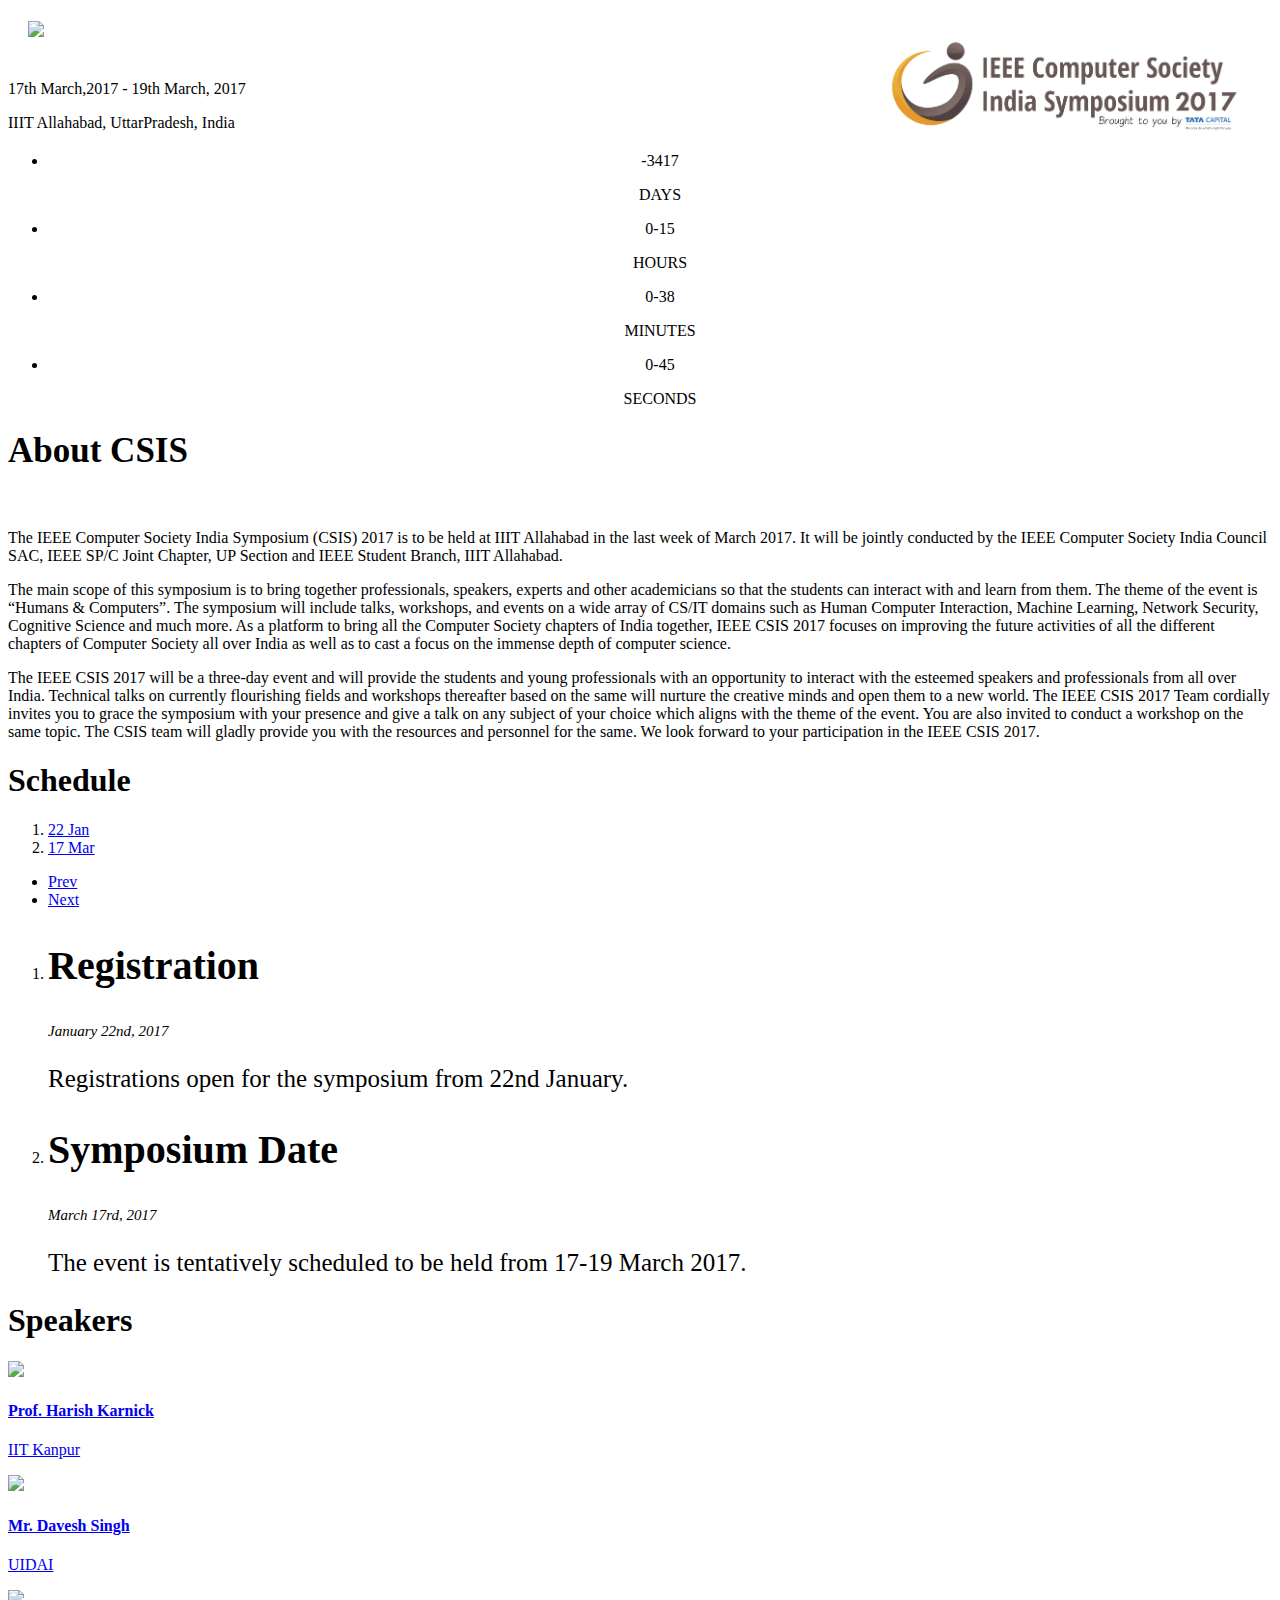
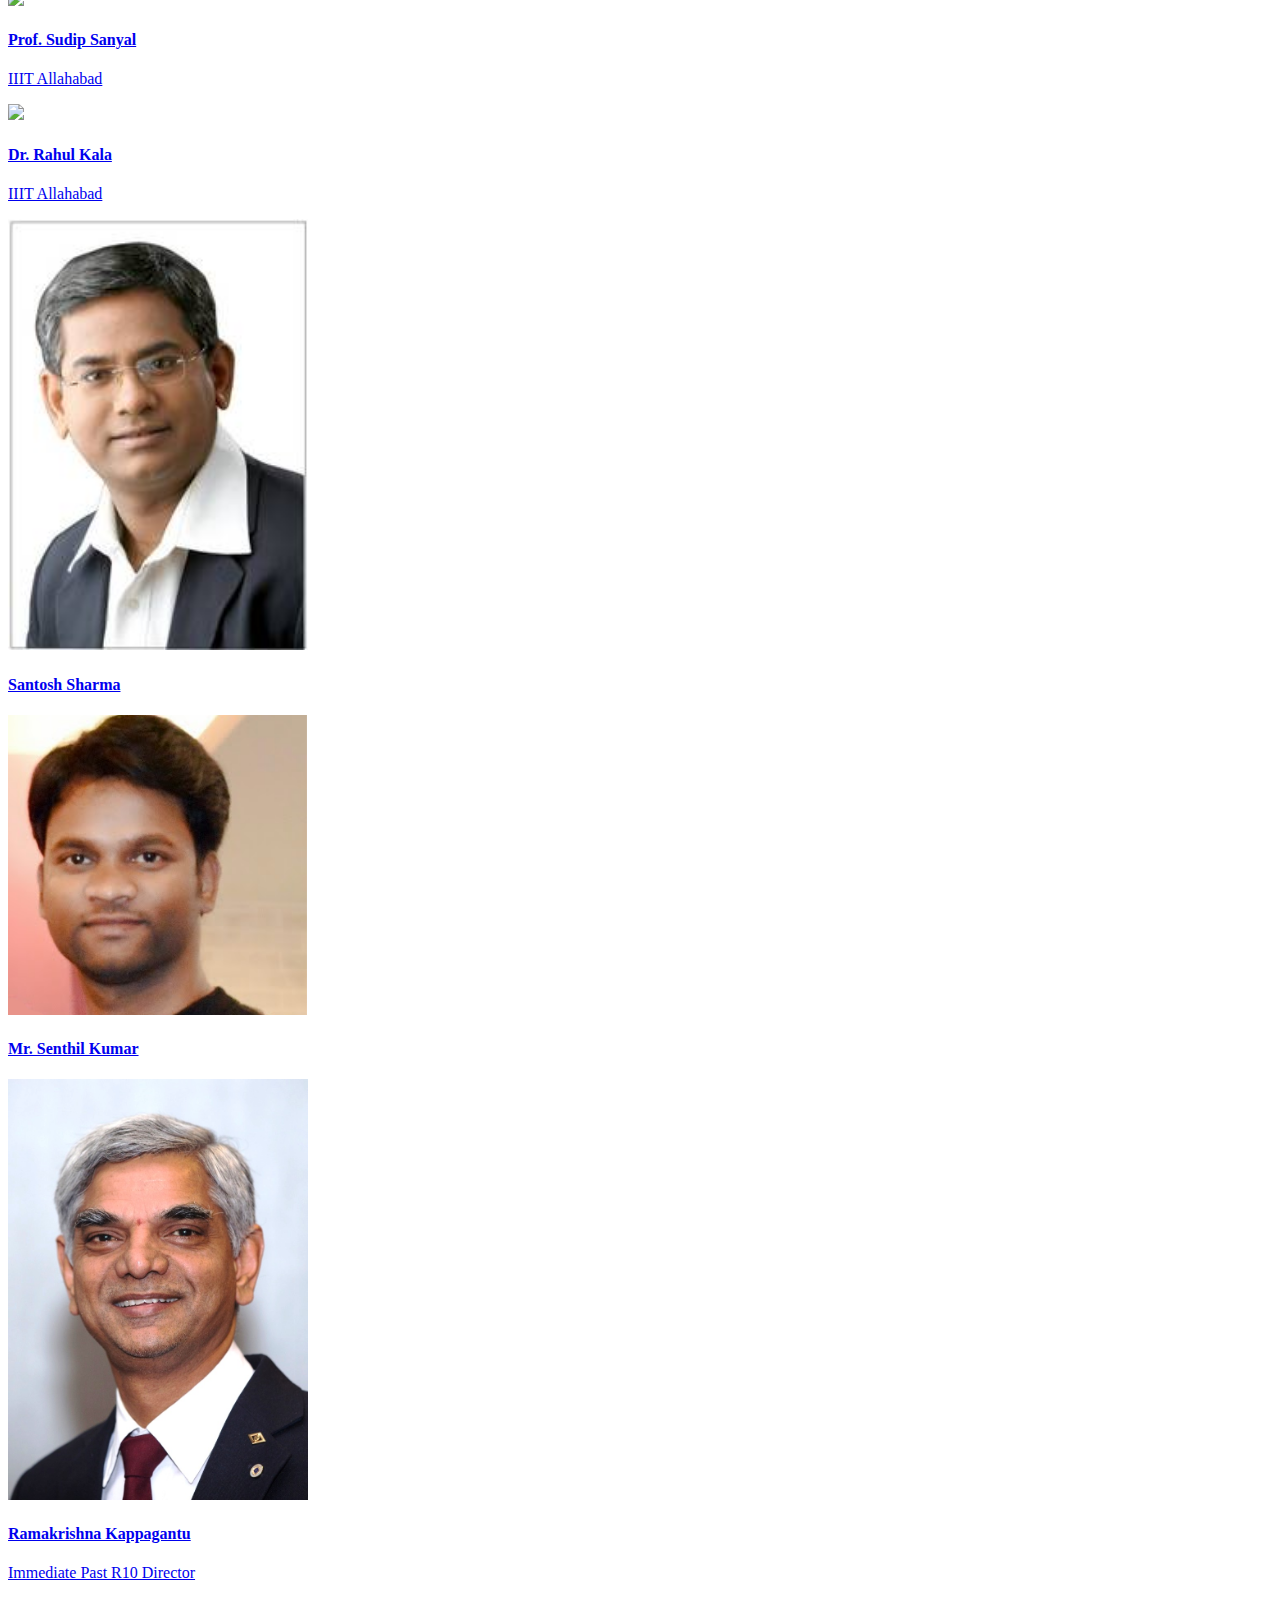
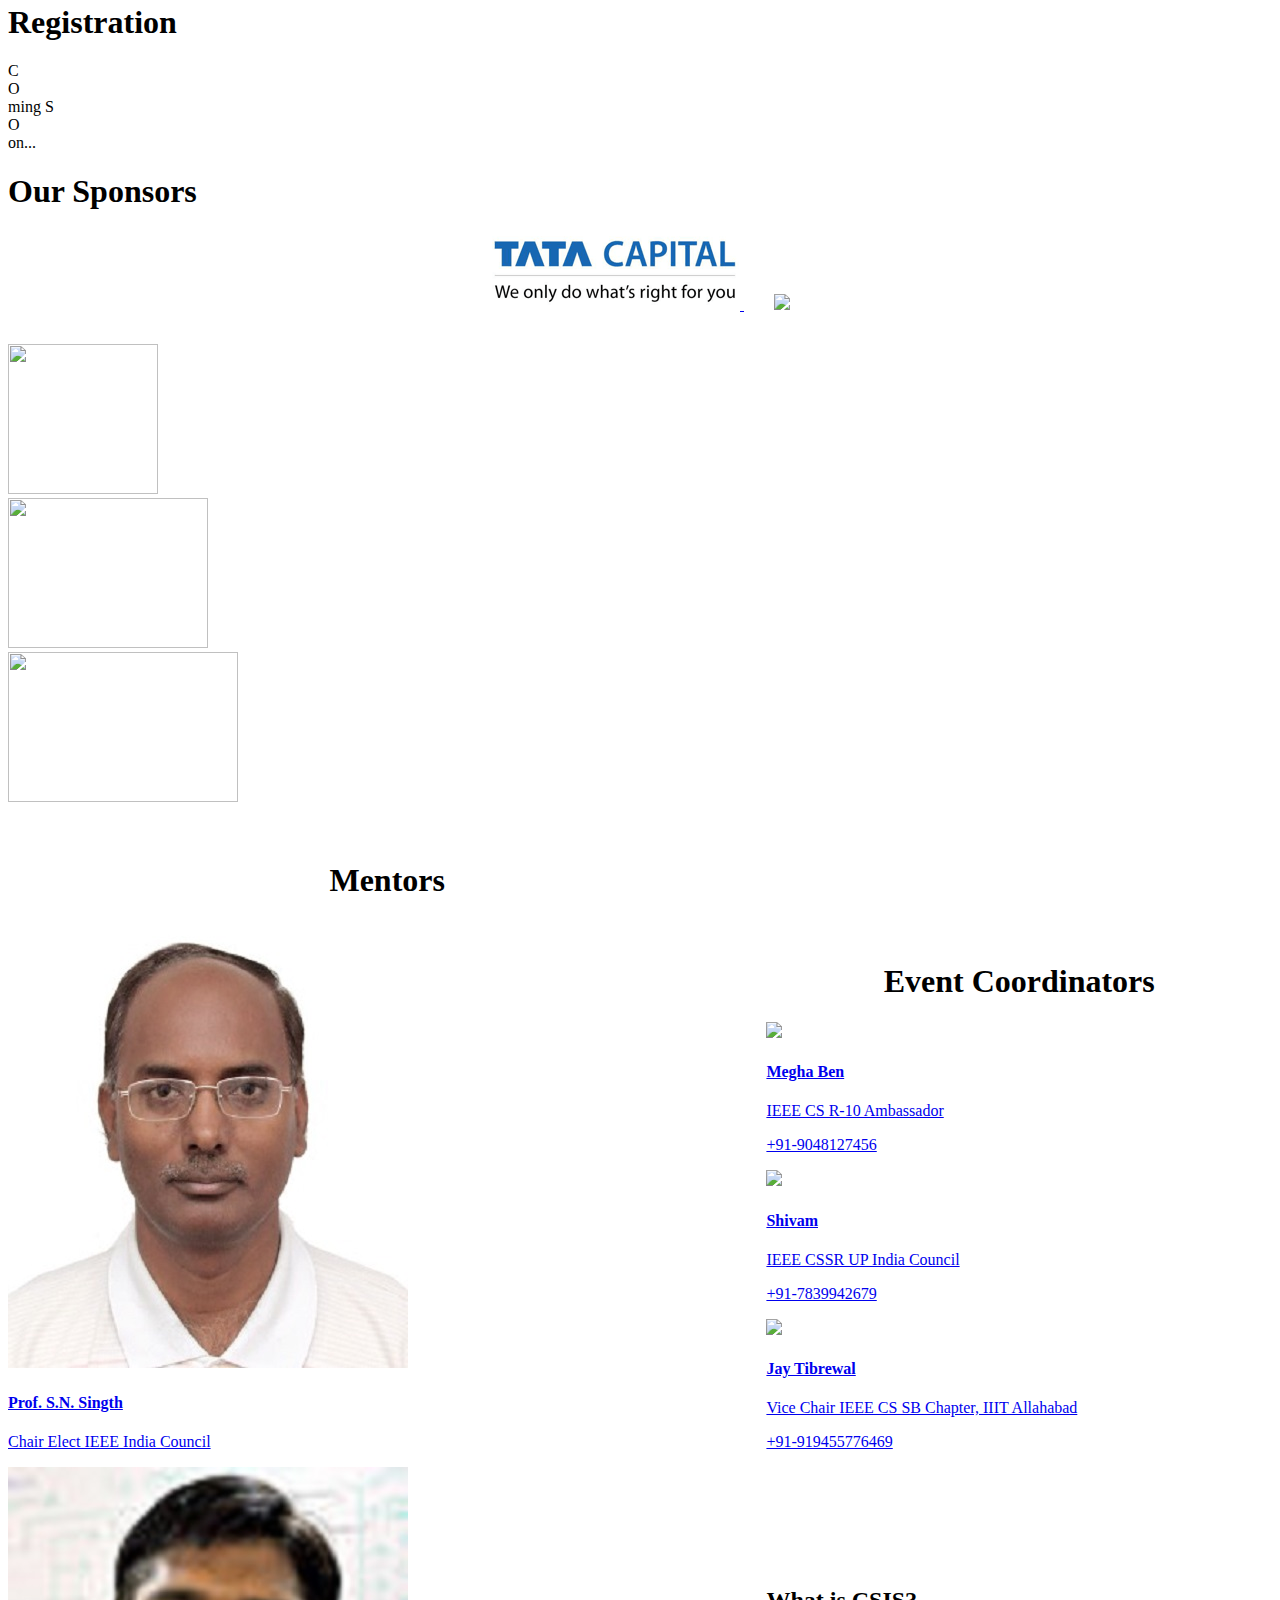
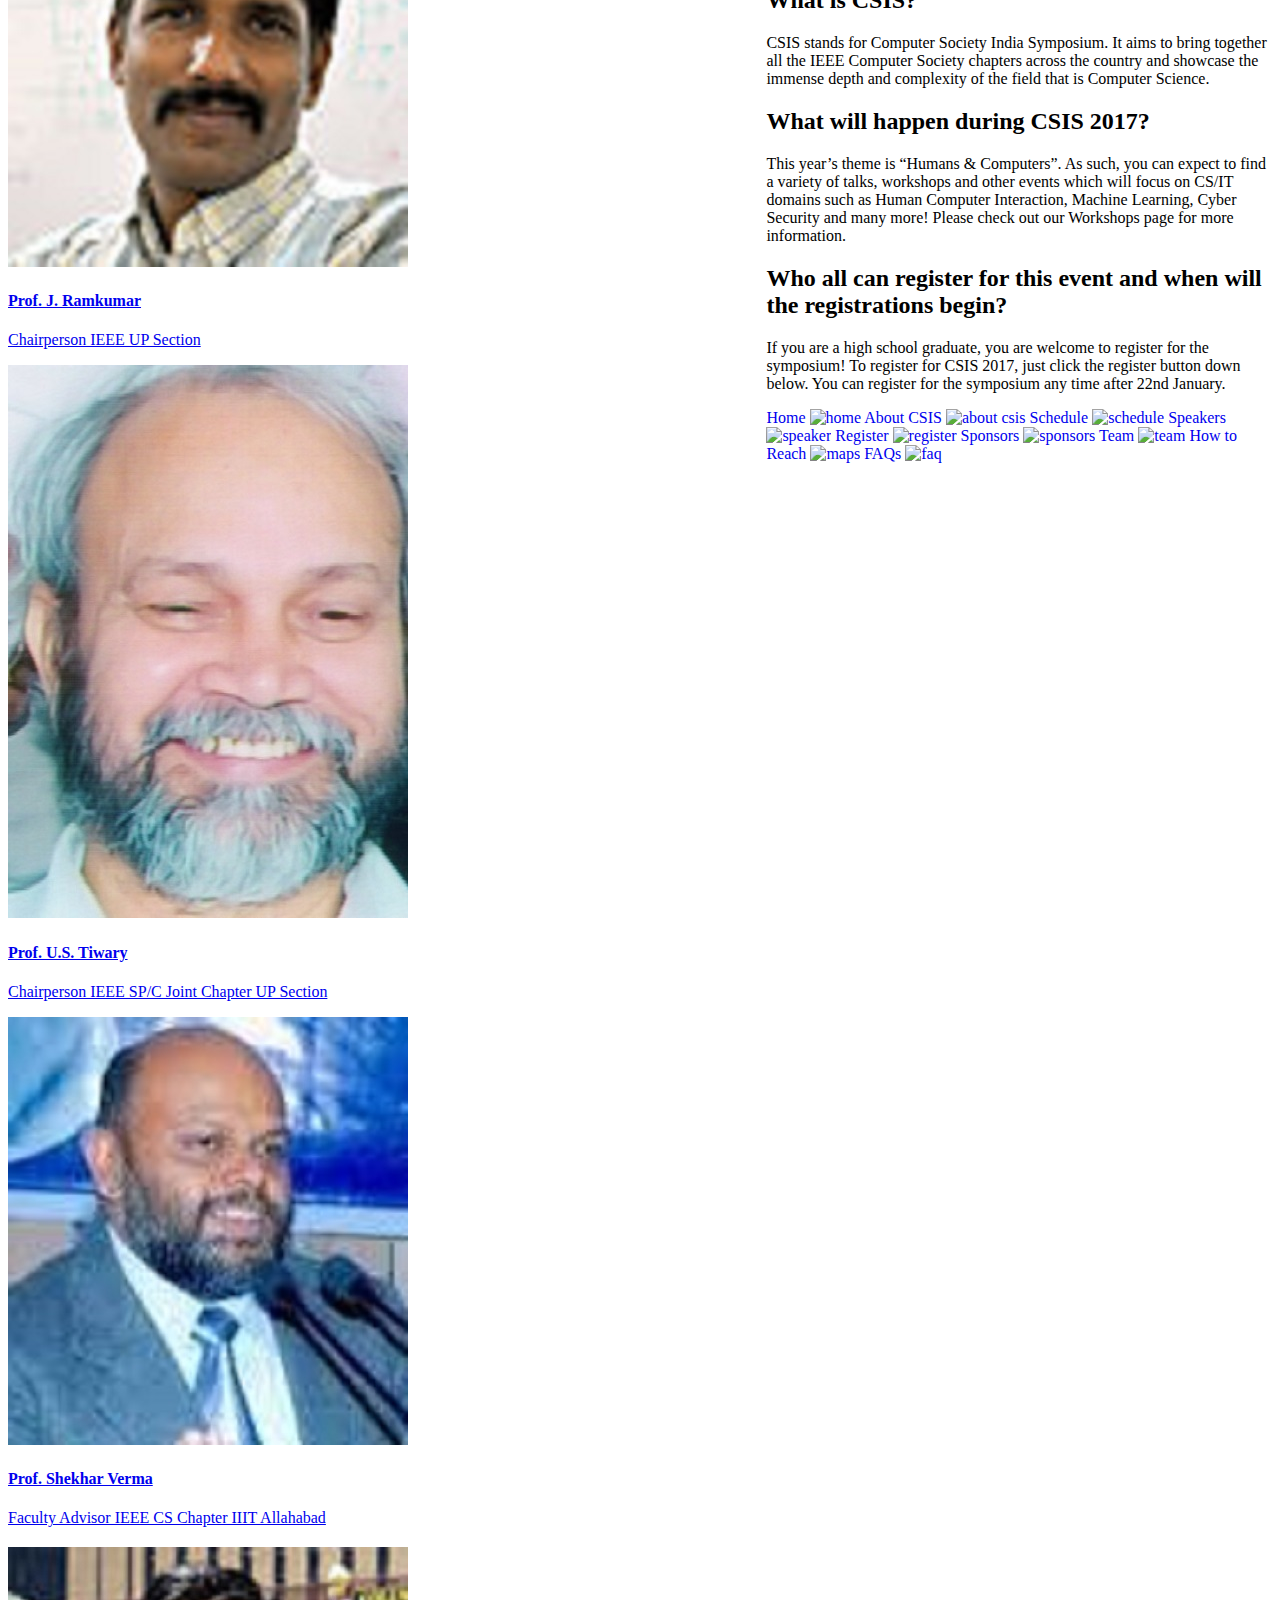
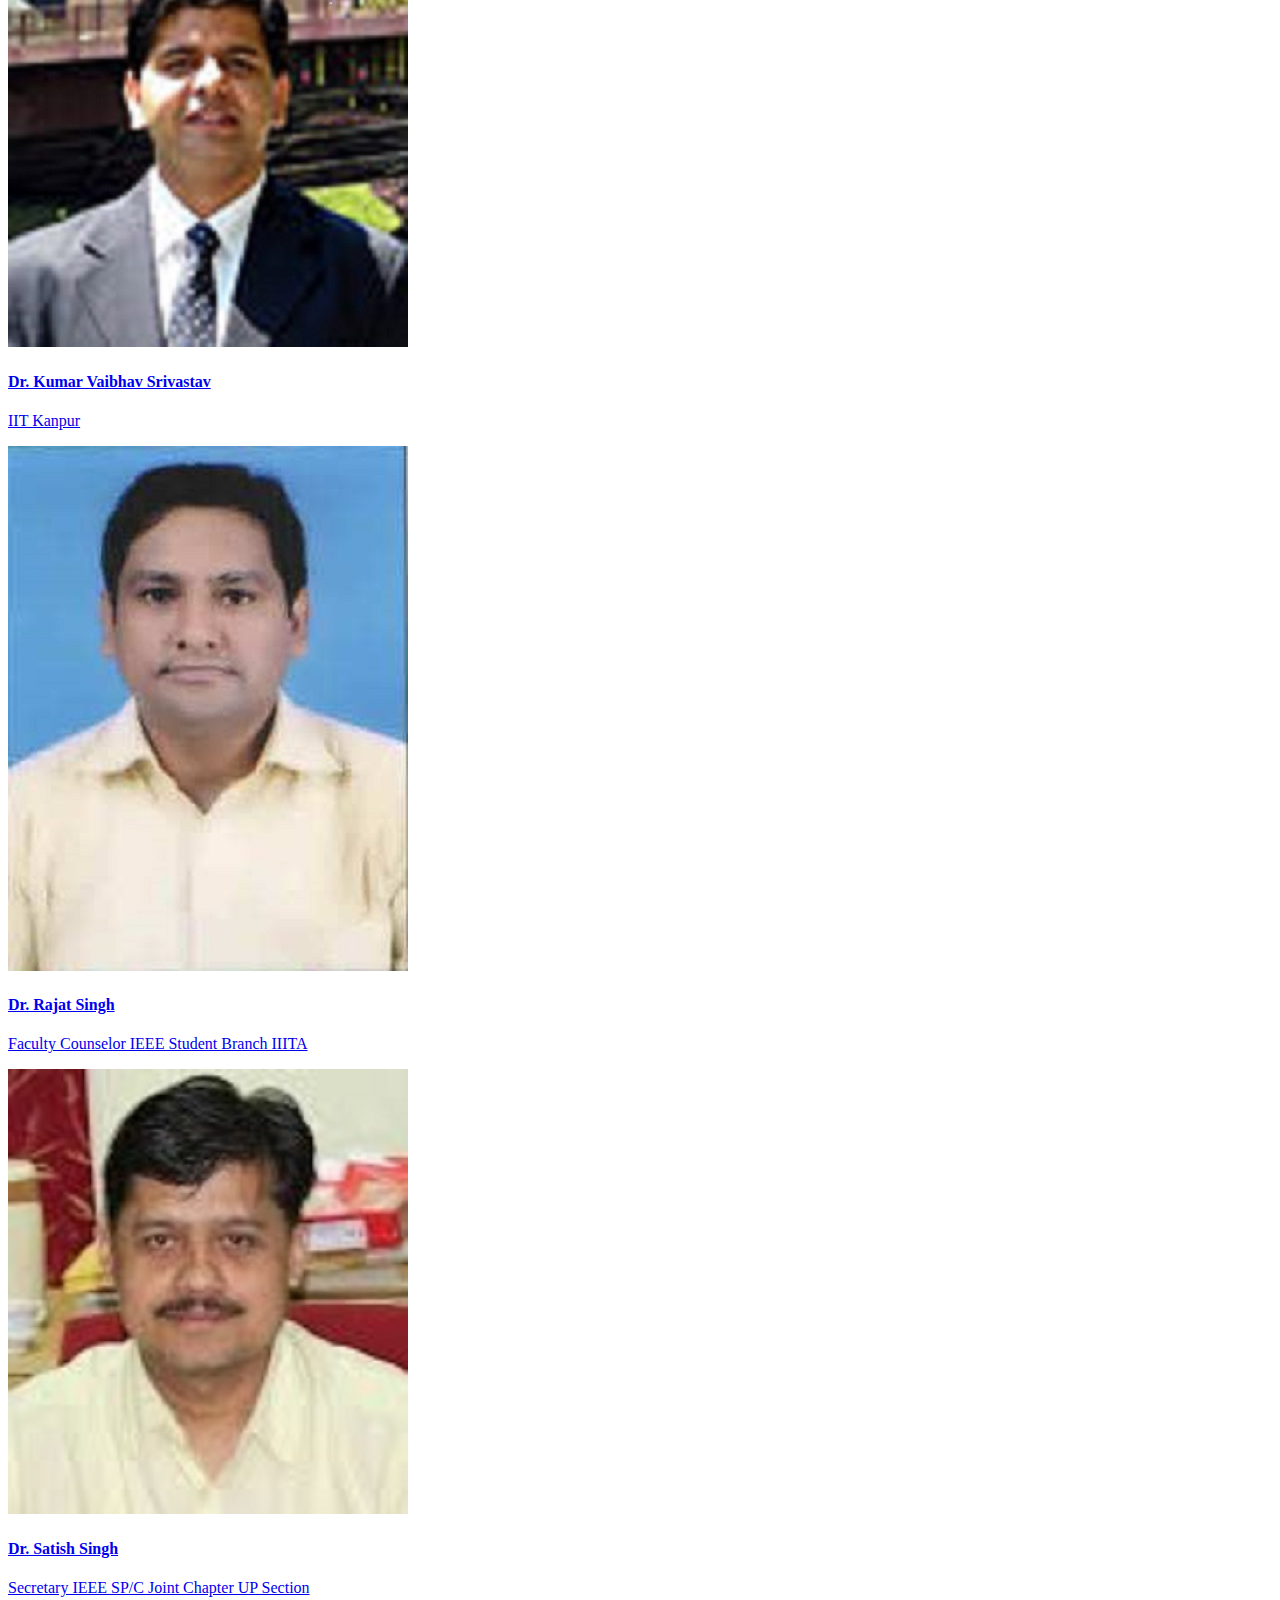
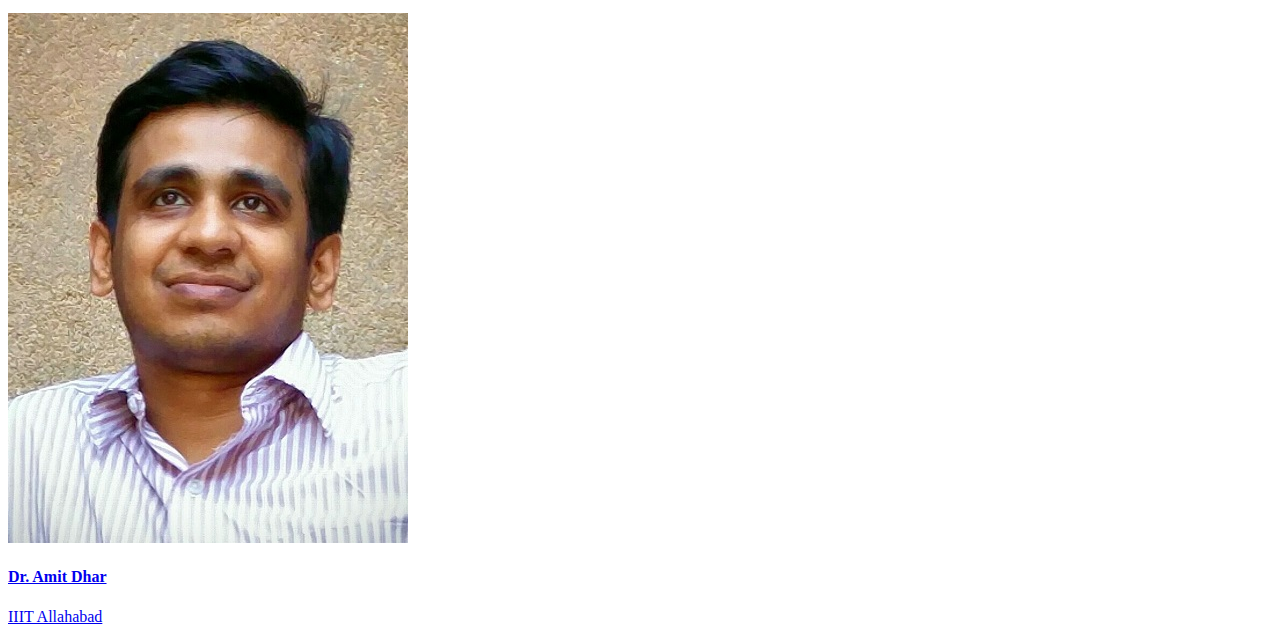
==== index.html @ e2d20752 "heehrhr" ====
<!DOCTYPE html>
<html>
<head>
	<title>CSIS-2017 IIITA</title>	
	<meta name="viewport" content="width=device-width, initial-scale=1">
		
	<link href="https://fonts.googleapis.com/css?family=Orbitron" rel="stylesheet">
	<link href="https://fonts.googleapis.com/css?family=Roboto+Condensed" rel="stylesheet">
	<link href="https://fonts.googleapis.com/css?family=Fira+Sans" rel="stylesheet">
	<link href="https://fonts.googleapis.com/css?family=Lora" rel="stylesheet">

	<link rel="stylesheet" href="css/style.css"> <!-- Resource style -->
	<link rel="stylesheet" href="css/jquery.pagepiling.css" />
	<link rel="stylesheet" href="css/dock.css"> <!-- Stylesheet for dock -->
	<link rel="stylesheet" href="css/main.css">		
	
	<script src="js/jquery-2.1.4.js"></script>
	<script src="js/main.js"></script> <!-- Resource jQuery -->
  	<script type="text/javascript" src="js/jquery.pagepiling.min.js"></script>
	<script type="text/javascript" src="js/interface.js"></script>

    <script type="text/javascript">
		$(document).ready(function() {
			/* plugin for horizontal scrolling	*/
	    	$('#pagepiling').pagepiling({
	          	direction: 'horizontal',
	    		anchors: ['home', 'aboutcsis', 'schedule', 'speakers', 'registration','sponsors', 'team', 'faqs'],
			    sectionsColor: ['black', 'white', 'white', '#262626', 'white', 'white', 'white', '#154360']
			});
	    });
    </script>

    <!-- To redirect to mobile website -->
	<script type="text/javascript">
		function check_for_mobile() {
			var width = window.innerWidth
			var height = window.innerHeight;
			//console.log("width " + width + " height:" + height);
			
			if( width <= 950 || height <= 550 ){
				//window.location = "http://ieeecsis.org/m/index.html";
				//console.log("In mobile");
			} else {
				//console.log("In Browser");
			}
		}
		check_for_mobile();
	</script>

</head>
<body>
	<!-- Main scrolling content -->
	<div id="pagepiling">
	    <div class="section" id="section1"> <!-- Home Page -->
	    	<div class="homeBackground"> <!-- HomePage Background Image style -->
	    		<a href="http://www.iiita.ac.in/">
	    		<img src="images/logos/iiita.png" style="width:110px; margin-left:20px; float:left;" />
	    		</a>
	    		<a href="#">
	    		<img src="images/logos/csis_with_tatacompany.png" style="width:380px; margin-right:20px; float:right" /></a>
	    		<div class="mainDialog"> <!-- Style for Caption Box -->
	    			<h1 style="color:white">CSIS'17</h1>
	    			<p class="schedule_date" style="margin-top:10px;">17th March,2017 - 19th March, 2017</p>
	    			<p class="schedule_address" style="margin-bottom:20px;">IIIT Allahabad, UttarPradesh, India</p>
	    		
	    		<center> <!-- CountDown Timer -->
	    			<ul id="countdown">
	    				<li>
	    					<span id="days"></span>
	    					<p class="days">DAYS</p>
	    				</li>
	    				<li>
	    					<span id="hours"></span>
	    					<p class="hours">HOURS</p>
	    				</li>
	    				<li>
	    					<span id="minutes"></span>
	    					<p class="minutes">MINUTES</p>
	    				</li>
	    				<li>
	    					<span id="seconds"></span>
	    					<p class="seconds">SECONDS</p>
	    				</li>
	    			</ul>
				</center>
				</div>
			</div>
	    </div>

	    <div class="section" id="section7"> <!-- Linked with About CSIS Page -->
	    	<div class="aboutusPage">
	    		<h1 class="headings" style="color:black; font-size:35px;">About CSIS</h1> <!-- change cardHolder Height-->
	    		</br>
	    		<div class="aboutcsiscontent">
		    		<p>
	    				The IEEE Computer Society India Symposium (CSIS) 2017 is to be held at IIIT Allahabad in the last week of March 2017. It will be jointly conducted by the IEEE Computer Society India Council SAC, IEEE SP/C Joint Chapter, UP Section and IEEE Student Branch, IIIT Allahabad. 
	    			</p>
	    			<p>
						The main scope of this symposium is to bring together professionals, speakers, experts and other academicians so that the students can interact with and learn from them. The theme of the event is “Humans & Computers”. The symposium will include talks, workshops, and events on a wide array of CS/IT domains such as Human Computer Interaction, Machine Learning, Network Security, Cognitive Science and much more. As a platform to bring all the Computer Society chapters of India together, IEEE CSIS 2017 focuses on improving the future activities of all the different chapters of Computer Society all over India as well as to cast a focus on the immense depth of computer science. 
					</p>
					<p>
						The IEEE CSIS 2017 will be a three-day event and will provide the students and young professionals with an opportunity to interact with the esteemed speakers and professionals from all over India. Technical talks on currently flourishing fields and workshops thereafter based on the same will nurture the creative minds and open them to a new world.  The IEEE CSIS 2017 Team cordially invites you to grace the symposium with your presence and give a talk on any subject of your choice which aligns with the theme of the event. You are also invited to conduct a workshop on the same topic. The CSIS team will gladly provide you with the resources and personnel for the same. We look forward to your participation in the IEEE CSIS 2017.
					</p>
				</div> <!--End of aboutcsiscontent -->
	    	</div> <!-- End of aboutusPage -->
	    </div>

	    <div class="section" id="section2"> <!-- Schedule Page -->
	    	<div class="schedulePage">
	    		<h1 class="headings" style="color:black;">Schedule</h1>
	    		<!-- horizontal timeline -->
	    		<section class="cd-horizontal-timeline">
					<div class="timeline">
						<div class="events-wrapper">
							<div class="events">
								<ol>
									<li><a href="#0" data-date="22/01/2017" class="selected">22 Jan</a></li>
									<li><a href="#0" data-date="17/03/2017">17 Mar</a></li>
								</ol>
								<span class="filling-line" aria-hidden="true"></span>
							</div> <!-- End of events -->
						</div> <!-- End of events-wrapper -->
							
						<ul class="cd-timeline-navigation">
							<li><a href="#0" class="prev inactive">Prev</a></li>
							<li><a href="#0" class="next">Next</a></li>
						</ul> <!-- End cd-timeline-navigation -->
					</div> <!-- End of timeline -->

					<div class="events-content">
						<ol>
							<li class="selected" data-date="22/01/2017">
								<h2 style="font-size:40px;">Registration</h2>
								<em style="font-size:15px;">January 22nd, 2017</em>
								<p style="font-size:25px;">	
								Registrations open for the symposium from 22nd January.
								</p>
							</li>
							<li data-date="17/03/2017">
								<h2 style="font-size:40px;">Symposium Date</h2>
								<em style="font-size:15px;">March 17rd, 2017</em>
								<p style="font-size:25px;">	
									 The event is tentatively scheduled to be held from 17-19 March 2017.
								</p>
							</li>
						</ol>
					</div> <!-- End of events-content -->
				</section> <!-- End of horizontal timeline -->	
			</div>	    		
	    </div> <!-- End of Schedule Page -->

	    <div class="section" id="section5"> <!-- Linked with Speakers Page -->
	    	<!-- Main card holder class-->
	    	<div class="speakerPage">
		    	<h1 class="headings">Speakers</h1> <!-- change cardHolder Height-->
		    	<div class="cardHolder">
		    		<!-- A card -->
		    		<div class = "cardRow" style="margin-top:10px;">
				    	<a href="https://in.linkedin.com/in/harish-karnick-388b1616">
					    	<div class = "card1">
					    		<img src='images/speakers/karnick.png'>
					    		<div class="card-container">
							    	<h4>Prof. Harish Karnick</h4> 
							    	<p>IIT Kanpur</p> 
								</div>
				    		</div>	
			    		</a>
			    		<a href="https://in.linkedin.com/in/davesh-singh-16788139">
				    		<div class = "card1">
					    		<img src='images/avatar.png'>
					    		<div class="card-container">
							    	<h4>Mr. Davesh Singh</h4> 
							    	<p>UIDAI</p> 
								</div>
				    		</div>
			    		</a>
				    		<a href="https://www.linkedin.com/in/sudip-sanyal-76439b100">
				    		<div class = "card1">
					    		<img src='images/speakers/sanyal.jpg'>
					    		<div class="card-container">
							    	<h4>Prof. Sudip Sanyal</h4> 
							    	<p>IIIT Allahabad</p> 
								</div>
				    		</div>
			    		</a>
			    		<a href="https://in.linkedin.com/in/rahul-kala-3b918822">
				    		<div class = "card1">
					    		<img src='images/speakers/rahul_kala.png' style="width:300px;">
					    		<div class="card-container">
							    	<h4>Dr. Rahul Kala</h4> 
							    	<p>IIIT Allahabad</p> 
								</div>
				    		</div>
			    		</a>
		    		</div> <!--End of cardRow-->

		    		<div class = "cardRow">
				    	<a href="https://in.linkedin.com/in/santoshcas">
				    		<div class = "card1">
					    		<img src='images/speakers/santosh.jpg' style="width:300px;">
					    		<div class="card-container">
							    	<h4>Santosh Sharma</h4> 
							    	<p></p> 
								</div>
				    		</div>
			    		</a>
			    		<a href="#">
				    		<div class = "card1">
					    		<img src='images/speakers/senthil.png' style="width:300px;">
					    		<div class="card-container">
							    	<h4>Mr. Senthil Kumar</h4> 
							    	<p></p> 
								</div>
				    		</div>
			    		</a>
			    		<a href="#">
				    		<div class = "card1">
					    		<img src='images/speakers/KRamakrishna.jpg' style="width:300px;">
					    		<div class="card-container">
							    	<h4>Ramakrishna Kappagantu</h4> 
							    	<p>Immediate Past R10 Director</p> 
								</div>
				    		</div>
			    		</a>
		    		</div> <!--End of cardRow-->
		    	</div>
	    	</div> <!-- End of speakerBackground -->
	    </div>

	    <div class="section" id="section4"> <!-- Linked with Registration Page -->
	    	<div class="registerPage">
	    		<h1 class="headings" style="color:black;">Registration</h1>
	    		<div class="coming_soon">
		            C
		            <div class="O left">O</div>
		            ming
		            <span class="space"></span>
		            S
		            <div class="O right">O</div>
		            on...
		        </div> 
	    	</div>
	    </div>

	    <div class="section" id="section3"> <!-- Sponsors Page -->
	    	<div class="sonpsorPage">
	    		<h1 class="headings" style='color:black;'>Our Sponsors</h1>
	    		<center>
					<a href="http://www.tatacapital.com/">
						<img src='images/sponsers/tata-capital.png' class="education_partner"> 
					</a>
					<a href="http://www.wileyindia.com/">
						<img src='images/sponsers/wiley_logo.png' style="margin-left:30px;" class="education_partner"> 
					</a>
				</center>
			    <div class="sponsorContainer" style="margin-top:30px;">
			    	<a href="http://www.ieeeup.org/">
				    	<div class="sponsor">
					    	<img src='images/sponsers/upsection.png' style="height:150px; width:150px;"> 
						</div>
					</a>
					<a href="https://www.computer.org/">
						<div class="sponsor">
					    	<img src='images/sponsers/csLogo.jpg' style="height:150px; width:200px;">
						</div>
					</a>
					<a href="http://signalprocessingsociety.org/">
						<div class="sponsor">
					    	<img src='images/sponsers/signal.gif' style="height:150px; width:230px;">
						</div>
					</a>
				</div>
				</br></br>
			</div>
	    </div>
	    <!-- End of sponsers page  -->
	    
	    <div class="section" id="section6"> <!-- Linked with Team Page -->
	    	<div class="aboutusPage">
	    		<div class="cardHolder">
		    		<!-- for mentors-->
		    		<div style="width:60%; height:100%; float:left;"> 
		    			<center><h1 style="margin-top:20px;">Mentors</h1></center>
		    			<div class = "cardRow2" style="margin-top:20px;">
			    			<a href="#">
						    	<div class = "card2">
						    		<img src='images/team/snsingh.jpg'>
						    		<div class="card2-container">
								    	<h4>Prof. S.N. Singth</h4> 
								    	<p>Chair Elect IEEE India Council</p>
									</div>
					    		</div>
				    		</a>
				    		<a href="#">
						    	<div class = "card2">
						    		<img src='images/team/ramkumar.JPG'>
						    		<div class="card2-container">
								    	<h4>Prof. J. Ramkumar</h4> 
								    	<p>Chairperson IEEE UP Section</p>
									</div>
					    		</div>
				    		</a>
			    			<a href="#">
						    	<div class = "card2">
						    		<img src='images/team/us_tiwari.jpg'>
						    		<div class="card2-container">
								    	<h4>Prof. U.S. Tiwary</h4> 
								    	<p>Chairperson IEEE SP/C Joint Chapter UP Section</p>
									</div>
					    		</div>
				    		</a>
				    		<a href="#">
						    	<div class = "card2">
						    		<img src='images/team/shekhar_verma.jpg'>
						    		<div class="card2-container">
								    	<h4>Prof. Shekhar Verma</h4> 
								    	<p>Faculty Advisor IEEE CS Chapter IIIT Allahabad</p>
									</div>
					    		</div>
				    		</a>
				    	</div>
			    		<div class = "cardRow2" style="margin-top:20px;">
				    		<a href="#">
						    	<div class = "card2">
						    		<img src='images/team/kumar_vaibhav.jpg'>
						    		<div class="card2-container">
								    	<h4>Dr. Kumar Vaibhav Srivastav</h4> 
								    	<p>IIT Kanpur</p>
									</div>
					    		</div>
				    		</a>
				    		<a href="#">
						    	<div class = "card2">
						    		<img src='images/team/rajat_singh.jpg'>
						    		<div class="card2-container">
								    	<h4>Dr. Rajat Singh</h4> 
								    	<p>Faculty Counselor IEEE Student Branch IIITA</p>
									</div>
					    		</div>
				    		</a>
				    		<a href="#">
						    	<div class = "card2">
						    		<img src='images/team/sksingh.jpg'>
						    		<div class="card2-container">
								    	<h4>Dr. Satish Singh</h4> 
								    	<p>Secretary IEEE SP/C Joint Chapter UP Section</p>
									</div>
					    		</div>
				    		</a>
				    		<a href="#">
						    	<div class = "card2">
						    		<img src='images/team/amit_dhar.jpg'>
						    		<div class="card2-container">
								    	<h4>Dr. Amit Dhar</h4> 
								    	<p>IIIT Allahabad</p>
									</div>
					    		</div>
				    		</a>
				    	</div>
			    	</div>
		    		<!-- for team members -->
		    		<div style="width:40%; height:100%; float:right; margin-top:100px;">
		    			<center><h1>Event Coordinators</h1></center>
		    			<div class = "cardRow2" style="margin-top:20px;">
		    			<a href="https://www.facebook.com/shivam.abhilash">
				    		<div class = "card2">
					    		<img src='images/team/megha.jpg' >
					    		<div class="card2-container">
							    	<h4 class="card-title">Megha Ben</h4>
                            		<p>IEEE CS R-10 Ambassador</p>
                            		<p>+91-9048127456</p>
								</div>
				    		</div>
			    		</a>
		    			<a href="https://www.facebook.com/shivam.abhilash">
				    		<div class = "card2">
					    		<img src='images/team/shivam.jpg' >
					    		<div class="card2-container">
							    	<h4>Shivam</h4> 
							    	<p>IEEE CSSR UP India Council</p> 
							    	<p>+91-7839942679</p>
								</div>
				    		</div>
			    		</a>
		    			<a href="https://www.facebook.com/jtibrewal">
				    		<div class = "card2" style="height:210px;">
					    		<img src='images/team/jay.jpg' >
					    		<div class="card2-container">
							    	<h4>Jay Tibrewal</h4> 
							    	<p>Vice Chair IEEE CS SB Chapter, IIIT Allahabad</p> 
							    	<p>+91-919455776469</p>
								</div>
				    		</div>
			    		</a>
		    		</div>
		    		</div>
		    	</div>

	    	</div> <!-- End of aboutusPage -->
	    </div>

	    <div class="section" id="section8"> <!-- Linked with Faqs Page -->
	    	<div class="faqPage">
		    	<h1 class="headings" style="color:white;">FAQs</h1>
		    	<div class="expandingFaq">
			      <div class="faqElement">
			        <h2 class="faqQuestion">
			          What is CSIS?
			        </h2>
			        <p class="faqAnswer">
			          CSIS stands for Computer Society India Symposium. It aims to bring together all the IEEE Computer Society chapters across the country and showcase the immense depth and complexity of the field that is Computer Science.
			        </p>
			      </div>
			      <div class="faqElement">
			        <h2 class="faqQuestion">
			          What will happen during CSIS 2017?
			        </h2>
			        <p class="faqAnswer">
			          This year’s theme is “Humans & Computers”. As such, you can expect to find a variety of talks, workshops and other events which will focus on CS/IT domains such as Human Computer Interaction, Machine Learning, Cyber Security and many more! Please check out our Workshops page for more information.
			        </p>
			      </div>
			      <div class="faqElement">
			        <h2 class="faqQuestion">
			          Who all can register for this event and when will the registrations begin?
			        </h2>
			        <p class="faqAnswer">
			          If you are a high school graduate, you are welcome to register for the symposium! To register for CSIS 2017, just click the register button down below. You can register for the symposium any time after 22nd January.
			        </p>
			      </div>
			    </div>
		    </div> <!-- End of faqPage -->
		</div> <!-- End of Section7 -->

	<!--dock -->
	<div class="dock" id="dock">
	    <div class="dock-container">
		  <a class="dock-item" style="text-decoration:none;" href="#home">
		  	<span>Home</span>
		  	<img src="images/home.png" alt="home" />
		  </a> 
		  <a class="dock-item" style="text-decoration:none;" href="#aboutcsis">
		  	<span>About CSIS</span>
		  	<img src="images/team3.png" alt="about csis" />
		  </a>
		  <a class="dock-item" style="text-decoration:none;" href="#schedule">
		  	<span>Schedule</span>
		  	<img src="images/schedule.png" alt="schedule" />
		  </a> 
		  <a class="dock-item" style="text-decoration:none;" href="#speakers">
		  	<span>Speakers</span>
		  	<img src="images/speaker5.png" alt="speaker" />
		  </a>
		  <a class="dock-item" style="text-decoration:none;" href="#registration">
		  	<span>Register</span>
		  	<img src="images/register.png" alt="register" />
		  </a> 
		  <a class="dock-item" style="text-decoration:none;" href="#sponsors">
		  	<span>Sponsors</span>
		  	<img src="images/sponsors1.png" alt="sponsors" />
		  </a> 
		  <a class="dock-item" style="text-decoration:none;" href="#team">
		  	<span>Team</span>
		  	<img src="images/speaker.png" alt="team" />
		  </a>
		  <a class="dock-item" style="text-decoration:none;" href="https://www.google.co.in/maps/place/Indian+Institute+of+Information+Technology+Allahabad/@25.4302153,81.7681652,16.75z/data=!4m5!3m4!1s0x399acac768944451:0x1f0c03a031f74c3f!8m2!3d25.4304161!4d81.770679?hl=en" target="_blank">
		  	<span>How to Reach</span>
		  	<img src="images/maps.png" alt="maps" />
		  </a>
		  <a class="dock-item" style="text-decoration:none;" href="#faqs">
		  	<span>FAQs</span>
		  	<img src="images/faq.png" alt="faq" />
		  </a>
	    </div>
	</div>

<!--dock menu JS options -->
<script type="text/javascript">
	$(document).ready(
		function()
		{
			$('#dock').Fisheye(
				{
					maxWidth: 95,
					items: 'a',
					itemsText: 'span',
					container: '.dock-container',
					itemWidth: 70,
					proximity: 70,
					alignment : 'left',
					valign: 'bottom',
					halign : 'center'
				}
			)
		}
	);
</script>

<!-- Script for handling FAQs -->
<script type="text/javascript">
      $(document).ready(function() {
          $('.faqElement').click(function() {
            var faqElement = $(this);
            var question = faqElement.find('.faqQuestion');
            var answer = faqElement.find('.faqAnswer');
            if (!answer.hasClass('activeFaqAnswer')) {
              $('.activeFaqAnswer').css('max-height', '');
              $('.faqAnswer').removeClass('activeFaqAnswer');
              answer.css('max-height', 'none');
              answer.css('max-height', answer.height()+10); //+100
              answer.addClass('activeFaqAnswer');
            } else {
              //console.log("yes");
              $('.faqElement').removeClass('flipButton');
              faqElement.addClass('flipButton');
              $('.activeFaqAnswer').css('max-height', '');
              $('.faqAnswer').removeClass('activeFaqAnswer');
            }
        });
      });
  </script>

<!-- Function to handle countdown timer -->
<script>
	function countdown(){
		var now = new Date();
		var eventDate = new Date("2017-03-17");

		var currentTime = now.getTime();
		var eventTime = eventDate.getTime();

		var remTime = eventTime - currentTime;
		console.log("eT " + eventTime + "  cT " + currentTime + " rT "+ remTime )
		var s = Math.floor(remTime / 1000);
		var m = Math.floor(s / 60);
		var h = Math.floor(m / 60);
		var d = Math.floor(h / 24);

		h %= 24;
		m %= 60;
		s %= 60;

		h = (h < 10) ? "0" + h : h;
		m = (m < 10) ? "0" + m : m;
		s = (s < 10) ? "0" + s : s;

		//var img = document.createElement("IMG");
		//img.src = 'images/countdown/1.png';

		document.getElementById("days").textContent = d;
		//document.getElementById("days").innerText = d;
		//document.getElementById("days").innerHTML = '<img src='+ img.src +'>';
		document.getElementById("hours").textContent = h;
		document.getElementById("minutes").textContent = m;
		document.getElementById("seconds").textContent = s;
		setTimeout(countdown, 1000);
	}
	countdown();
</script>

<!-- To redirect to mobile website -->
<script type="text/javascript">
	function check_for_mobile() {
		var width = window.innerWidth
		var height = window.innerHeight;
		//console.log("width " + width + " height:" + height);
		
		if( width <= 950 || height <= 550 ){
			//window.location = "http://ieeecsis.org/m/index.html";
			console.log("In Bmobile");
		} else {
			console.log("In BBrowser");
		}
		setTimeout(check_for_mobile, 5000); //check in every 10 seconds
	}
	check_for_mobile();
</script>

</body>
</html>
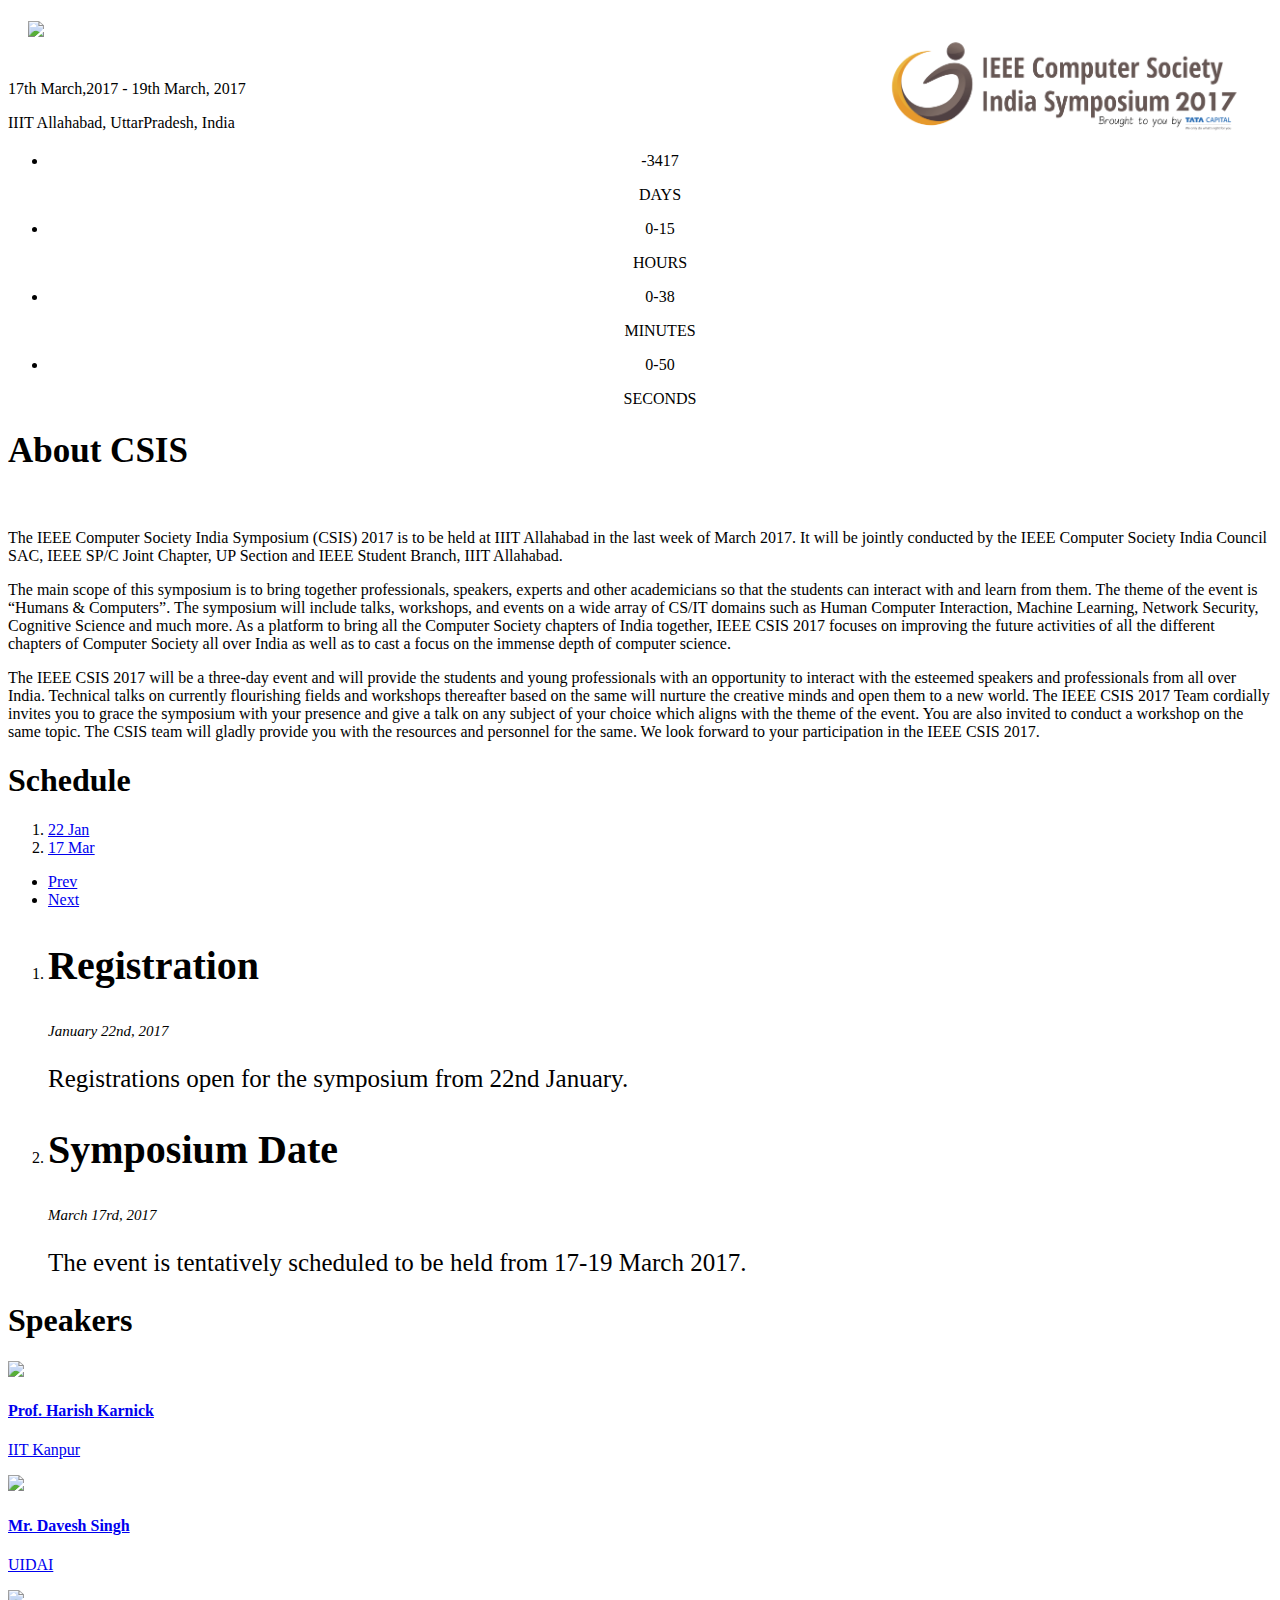
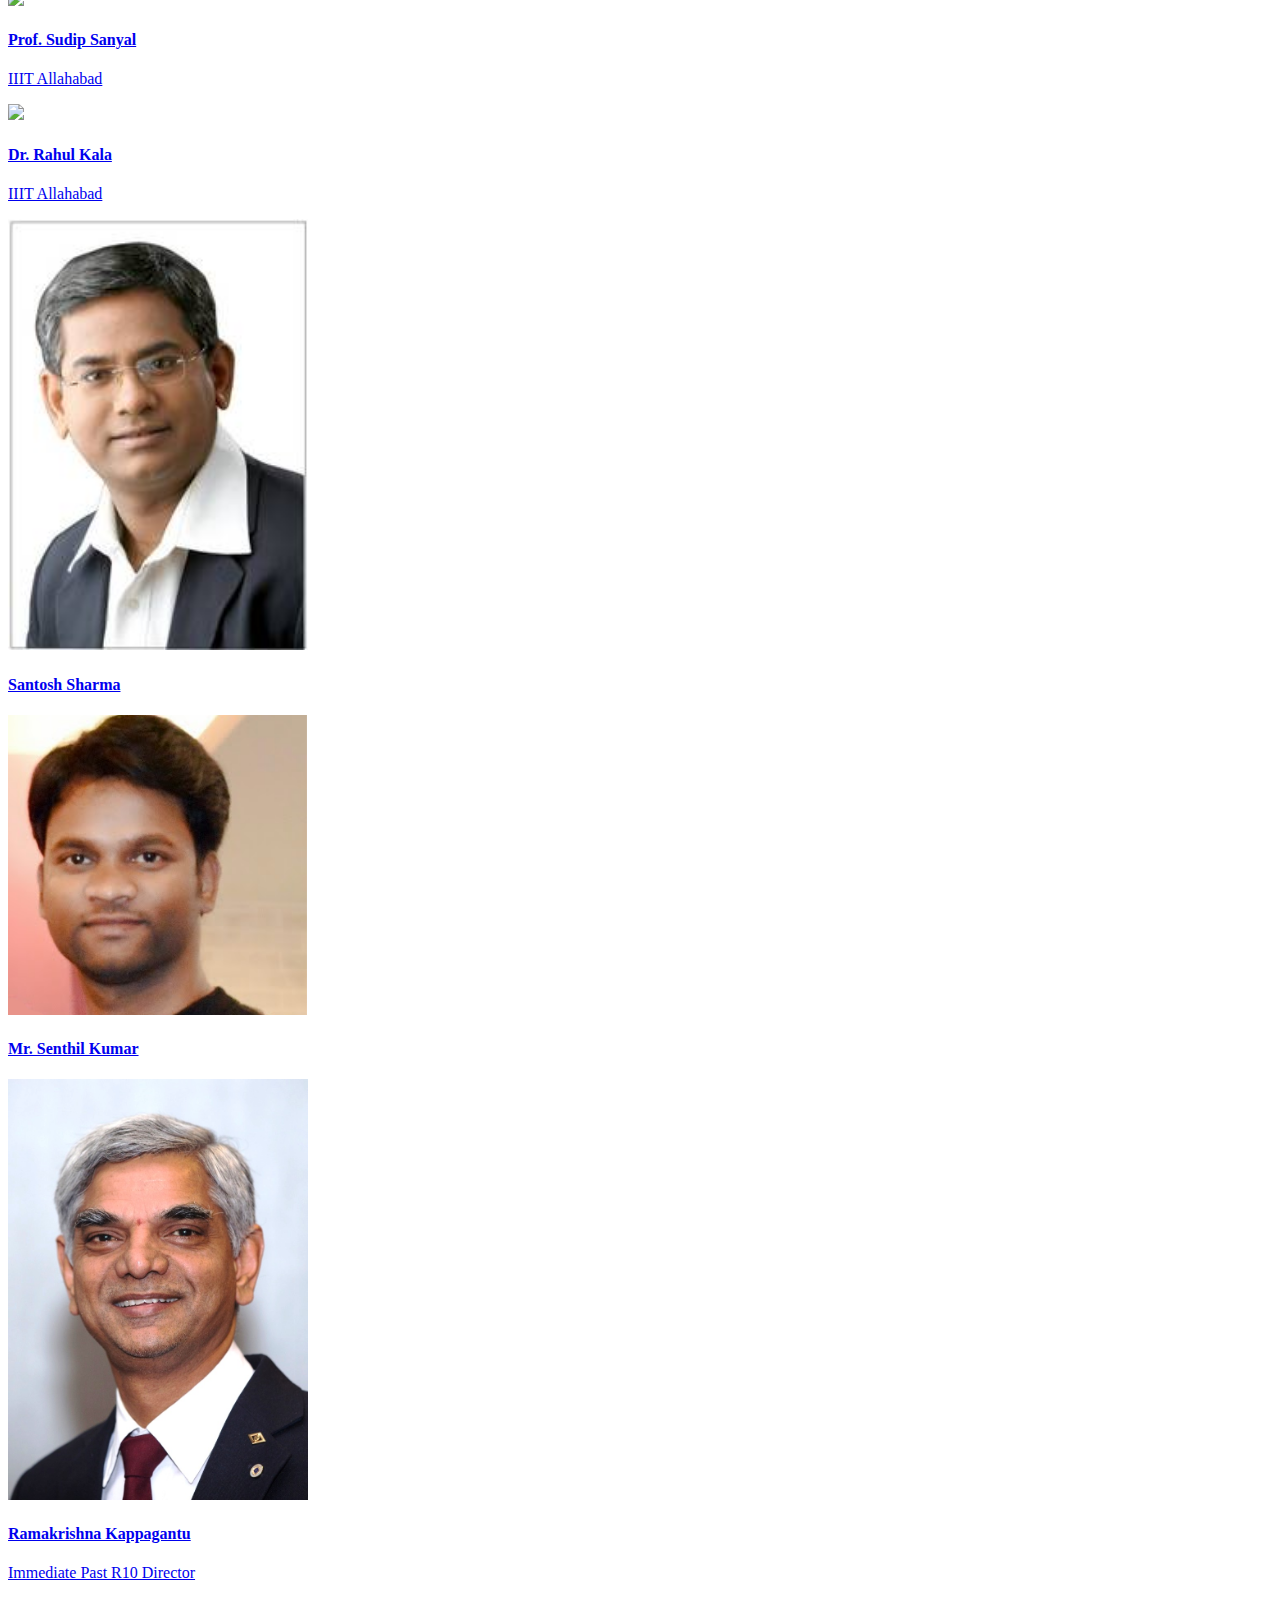
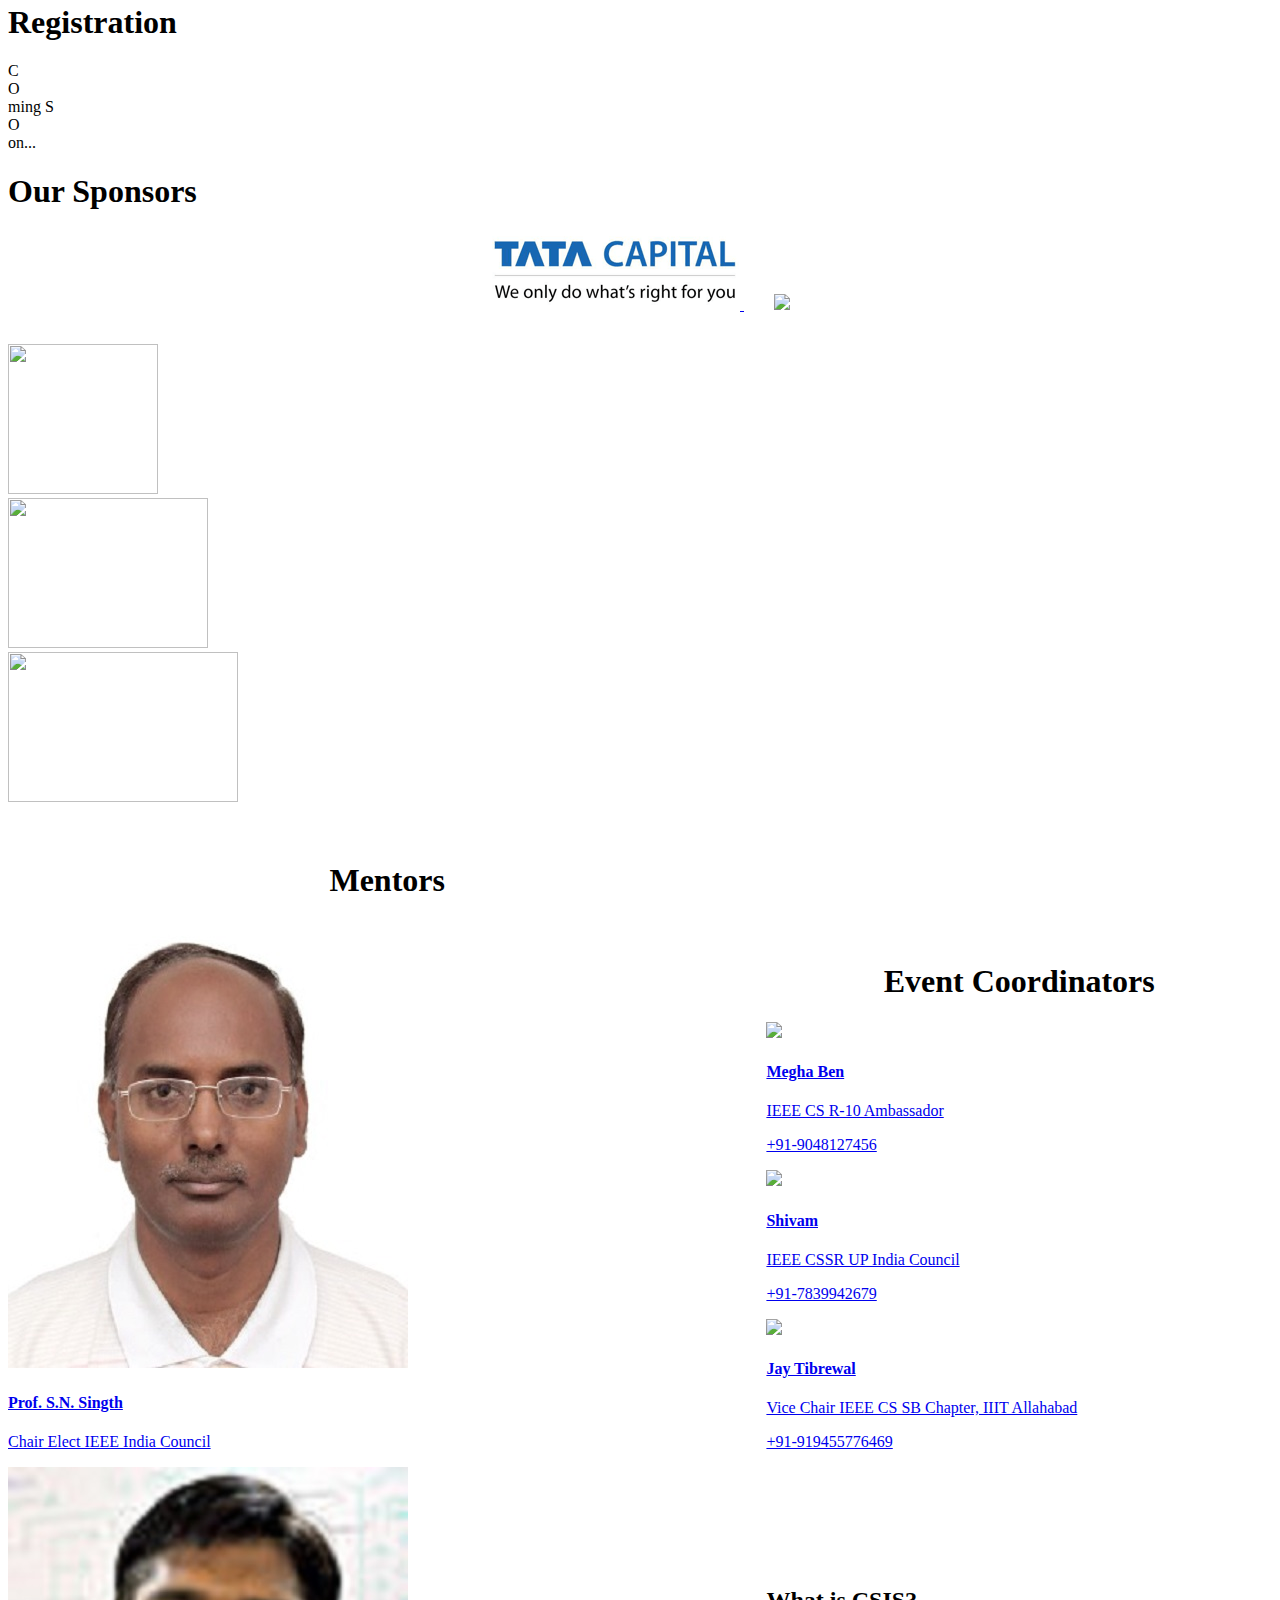
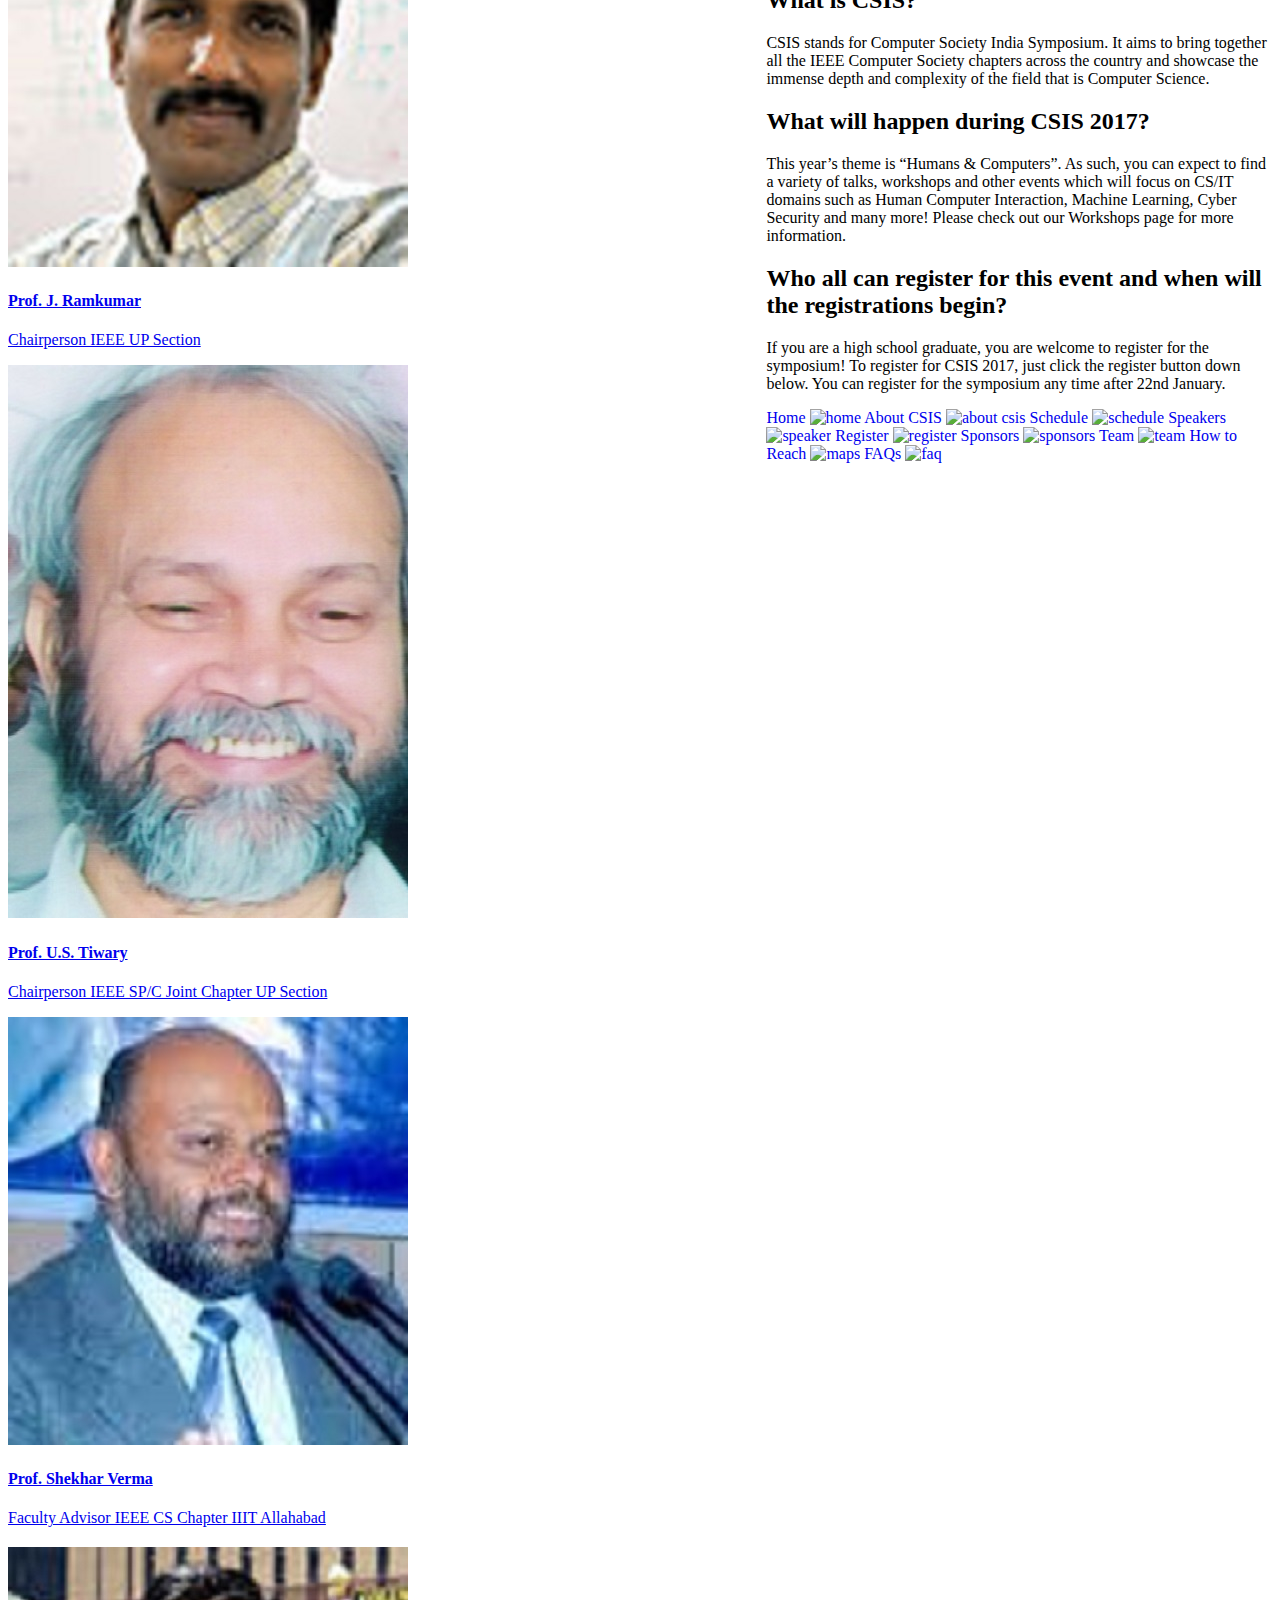
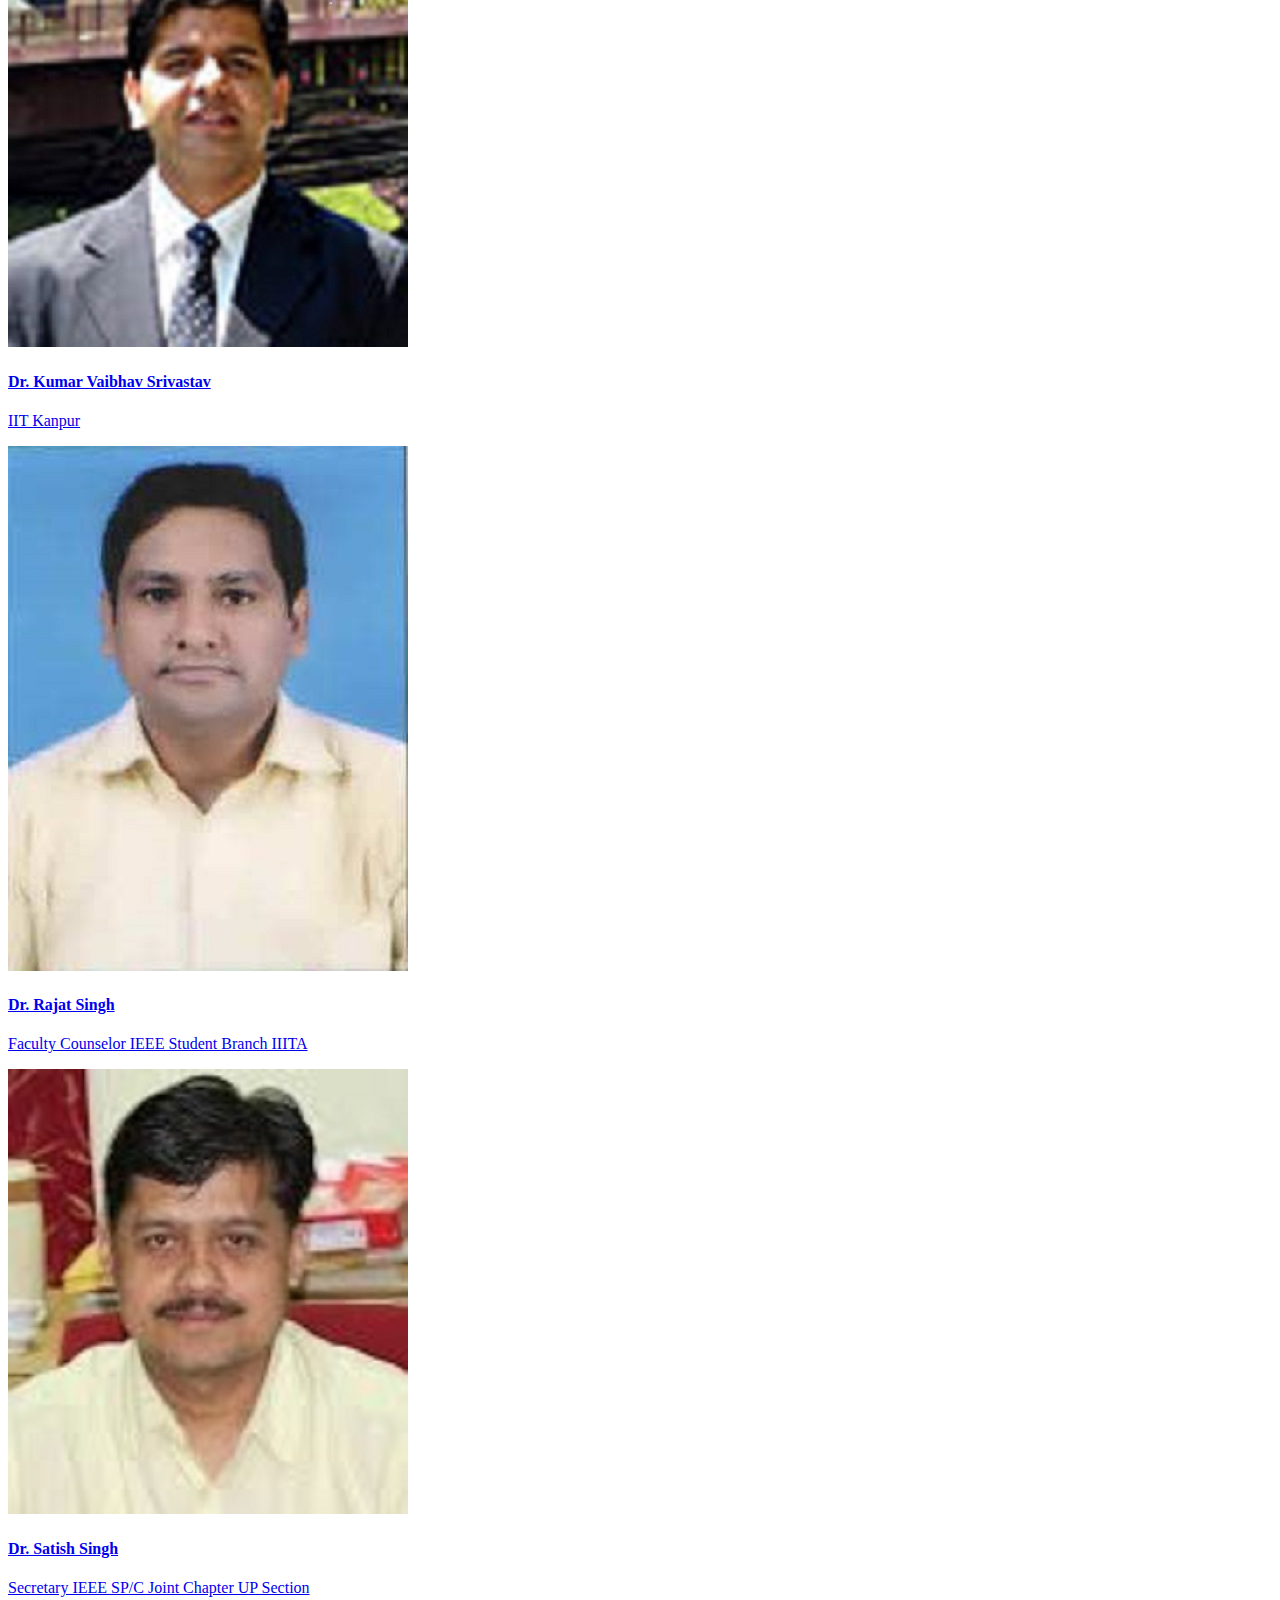
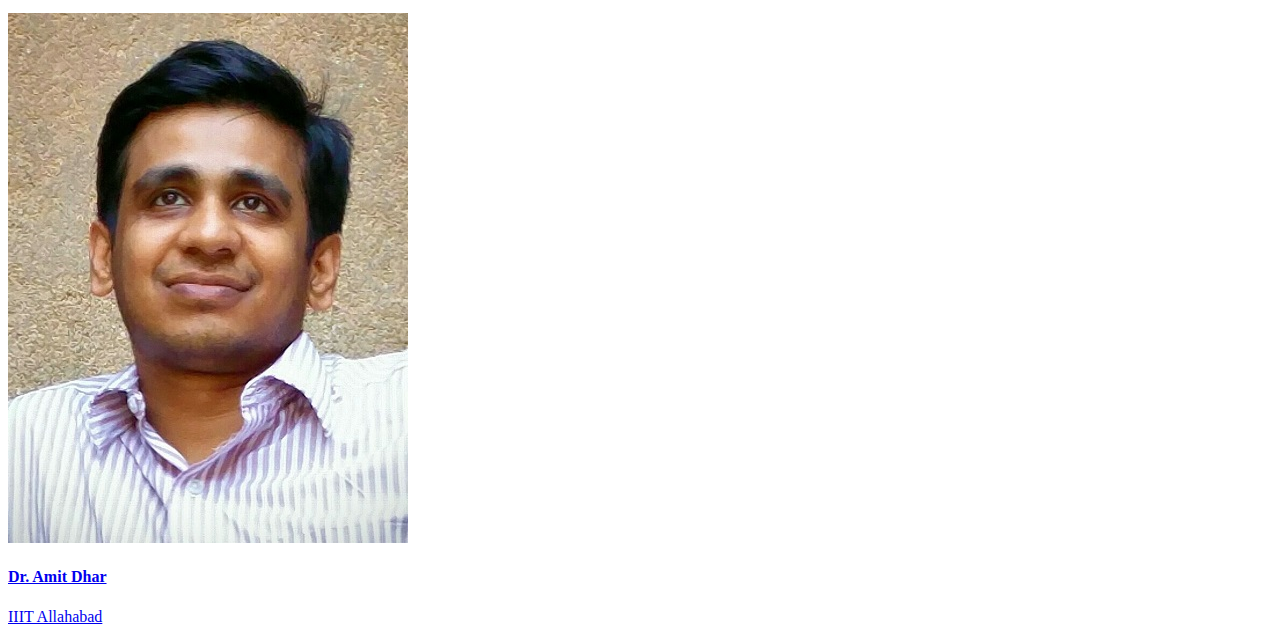
==== commit bcccd653: "fkjef" ====
--- a/index.html
+++ b/index.html
@@ -87,21 +87,21 @@
 			</div>
 	    </div>
 
-	    <div class="section" id="section7"> <!-- Linked with About CSIS Page -->
+	     <div class="section" id="section7"> <!-- Linked with About CSIS Page -->
 	    	<div class="aboutusPage">
 	    		<h1 class="headings" style="color:black; font-size:35px;">About CSIS</h1> <!-- change cardHolder Height-->
 	    		</br>
 	    		<div class="aboutcsiscontent">
-		    		<p>
-	    				The IEEE Computer Society India Symposium (CSIS) 2017 is to be held at IIIT Allahabad in the last week of March 2017. It will be jointly conducted by the IEEE Computer Society India Council SAC, IEEE SP/C Joint Chapter, UP Section and IEEE Student Branch, IIIT Allahabad. 
-	    			</p>
-	    			<p>
-						The main scope of this symposium is to bring together professionals, speakers, experts and other academicians so that the students can interact with and learn from them. The theme of the event is “Humans & Computers”. The symposium will include talks, workshops, and events on a wide array of CS/IT domains such as Human Computer Interaction, Machine Learning, Network Security, Cognitive Science and much more. As a platform to bring all the Computer Society chapters of India together, IEEE CSIS 2017 focuses on improving the future activities of all the different chapters of Computer Society all over India as well as to cast a focus on the immense depth of computer science. 
-					</p>
-					<p>
-						The IEEE CSIS 2017 will be a three-day event and will provide the students and young professionals with an opportunity to interact with the esteemed speakers and professionals from all over India. Technical talks on currently flourishing fields and workshops thereafter based on the same will nurture the creative minds and open them to a new world.  The IEEE CSIS 2017 Team cordially invites you to grace the symposium with your presence and give a talk on any subject of your choice which aligns with the theme of the event. You are also invited to conduct a workshop on the same topic. The CSIS team will gladly provide you with the resources and personnel for the same. We look forward to your participation in the IEEE CSIS 2017.
-					</p>
-				</div> <!--End of aboutcsiscontent -->
+		    	<p>
+	    		The IEEE Computer Society India Symposium (CSIS) 2017 is to be held at IIIT Allahabad in the last week of March 2017. It will be jointly conducted by the IEEE Computer Society India Council SAC, IEEE SP/C Joint Chapter, UP Section and IEEE Student Branch, IIIT Allahabad. 
+	    		</p>
+	    		<p>
+The main scope of this symposium is to bring together professionals, speakers, experts and other academicians so that the students can interact with and learn from them. The theme of the event is “Humans & Computers”. The symposium will include talks, workshops, and events on a wide array of CS/IT domains such as Human Computer Interaction, Machine Learning, Network Security, Cognitive Science and much more. As a platform to bring all the Computer Society chapters of India together, IEEE CSIS 2017 focuses on improving the future activities of all the different chapters of Computer Society all over India as well as to cast a focus on the immense depth of computer science. 
+				</p>
+				<p>
+The IEEE CSIS 2017 will be a three-day event and will provide the students and young professionals with an opportunity to interact with the esteemed speakers and professionals from all over India. Technical talks on currently flourishing fields and workshops thereafter based on the same will nurture the creative minds and open them to a new world.  The IEEE CSIS 2017 Team cordially invites you to grace the symposium with your presence and give a talk on any subject of your choice which aligns with the theme of the event. You are also invited to conduct a workshop on the same topic. The CSIS team will gladly provide you with the resources and personnel for the same. We look forward to your participation in the IEEE CSIS 2017.
+			</p>
+			</div> <!--End of aboutcsiscontent -->
 	    	</div> <!-- End of aboutusPage -->
 	    </div>
 
